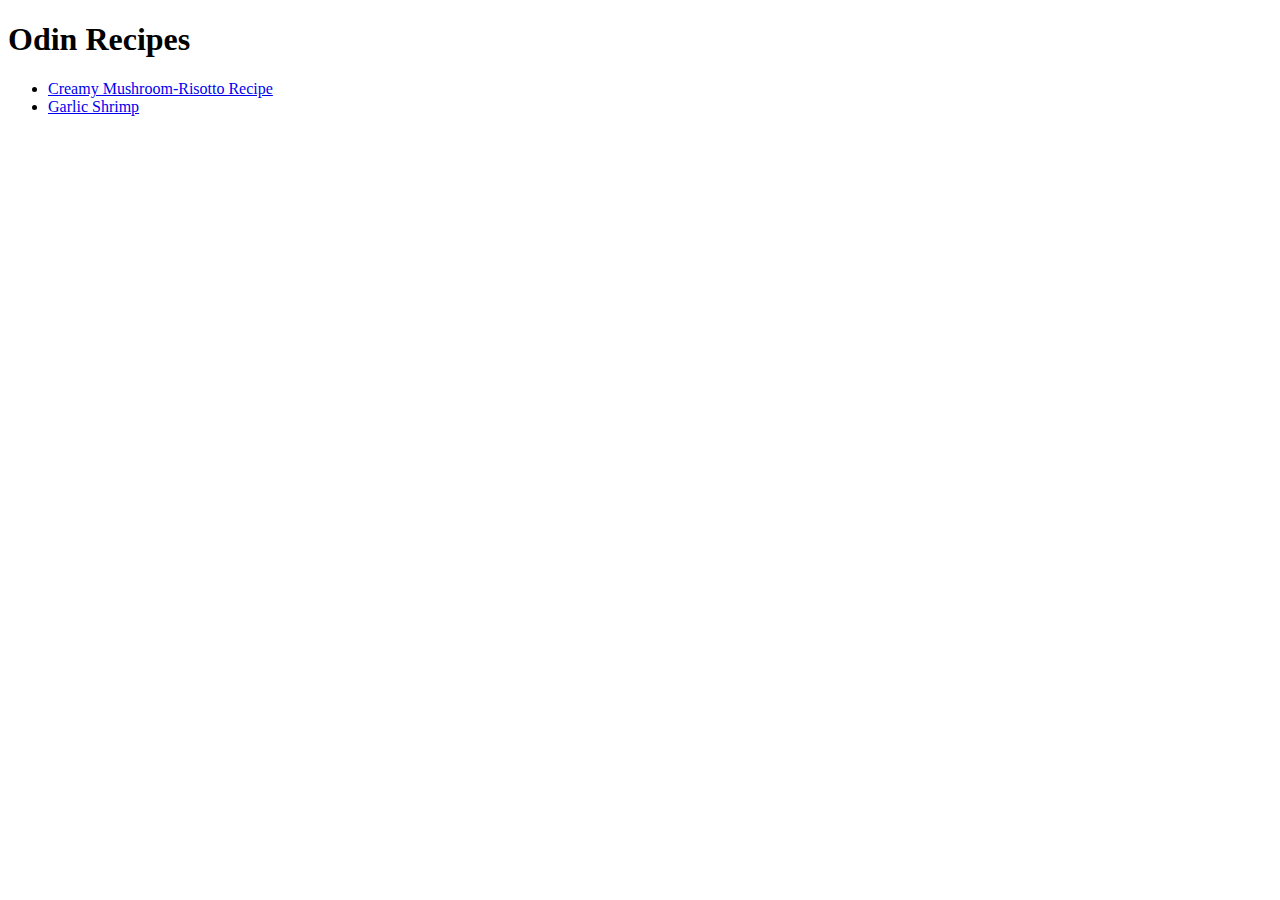
==== index.html @ 9d6cbdcd "Added Recipe HTML Pages" ====
<!doctype html>
<html lang="en">
  <head>
    <meta charset="UTF-8" />
    <title>Odin Recipes</title>
  </head>
  <body>
    <h1>Odin Recipes</h1>
    <ul>
      <li>
        <a href="./recipes/mushroom-risotto.html"
          >Creamy Mushroom-Risotto Recipe</a
        >
      </li>
      <li>
        <a href="./recipes/garlic-shrimp.html">Garlic Shrimp</a>
      </li>
    </ul>
  </body>
</html>
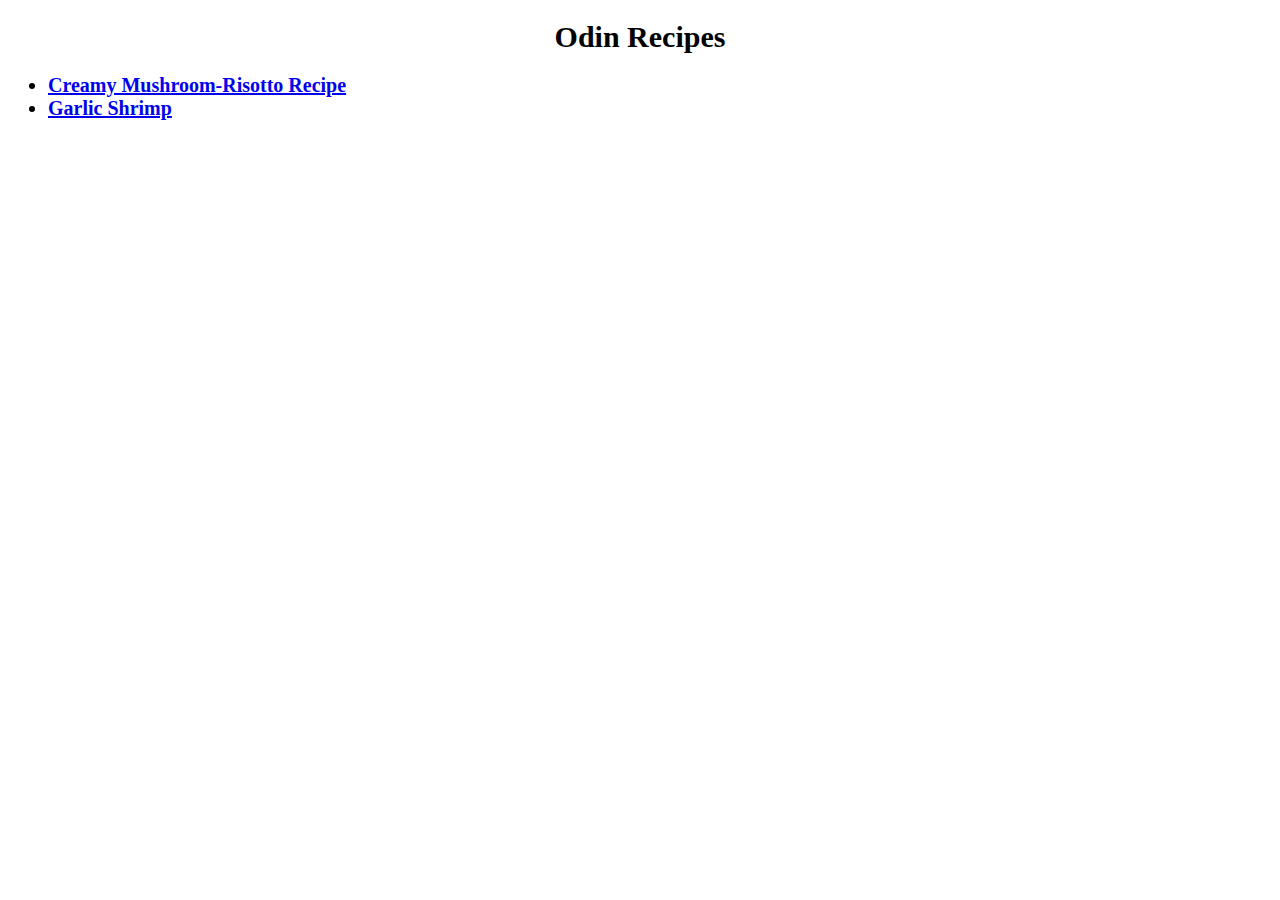
==== commit d24a83ae: "Added some basic page styling" ====
--- a/index.html
+++ b/index.html
@@ -2,19 +2,22 @@
 <html lang="en">
   <head>
     <meta charset="UTF-8" />
+    <link rel="stylesheet" href="styles.css" />
     <title>Odin Recipes</title>
   </head>
   <body>
-    <h1>Odin Recipes</h1>
-    <ul>
-      <li>
-        <a href="./recipes/mushroom-risotto.html"
-          >Creamy Mushroom-Risotto Recipe</a
-        >
-      </li>
-      <li>
-        <a href="./recipes/garlic-shrimp.html">Garlic Shrimp</a>
-      </li>
-    </ul>
+    <h1 class="heading">Odin Recipes</h1>
+    <div>
+      <ul class="normal">
+        <li>
+          <a href="./recipes/mushroom-risotto.html"
+            >Creamy Mushroom-Risotto Recipe</a
+          >
+        </li>
+        <li>
+          <a href="./recipes/garlic-shrimp.html">Garlic Shrimp</a>
+        </li>
+      </ul>
+    </div>
   </body>
 </html>
--- a/styles.css
+++ b/styles.css
@@ -0,0 +1,38 @@
+.heading {
+  font-size: 30px;
+  text-align: center;
+}
+.description {
+  color: #501090;
+}
+
+.steps {
+  color: #239f02;
+}
+
+.ingredients {
+  color: #dd0aa0;
+}
+
+.list {
+  background-color: #a1b901;
+}
+
+.para {
+  background-color: #519491;
+}
+
+.normal {
+  font-family: Monaco;
+  font-weight: 600;
+  font-size: 20px;
+}
+
+.ilist {
+  background-color: #797780;
+  /* text-align: center; */
+}
+
+.food {
+  text-align: center;
+}
